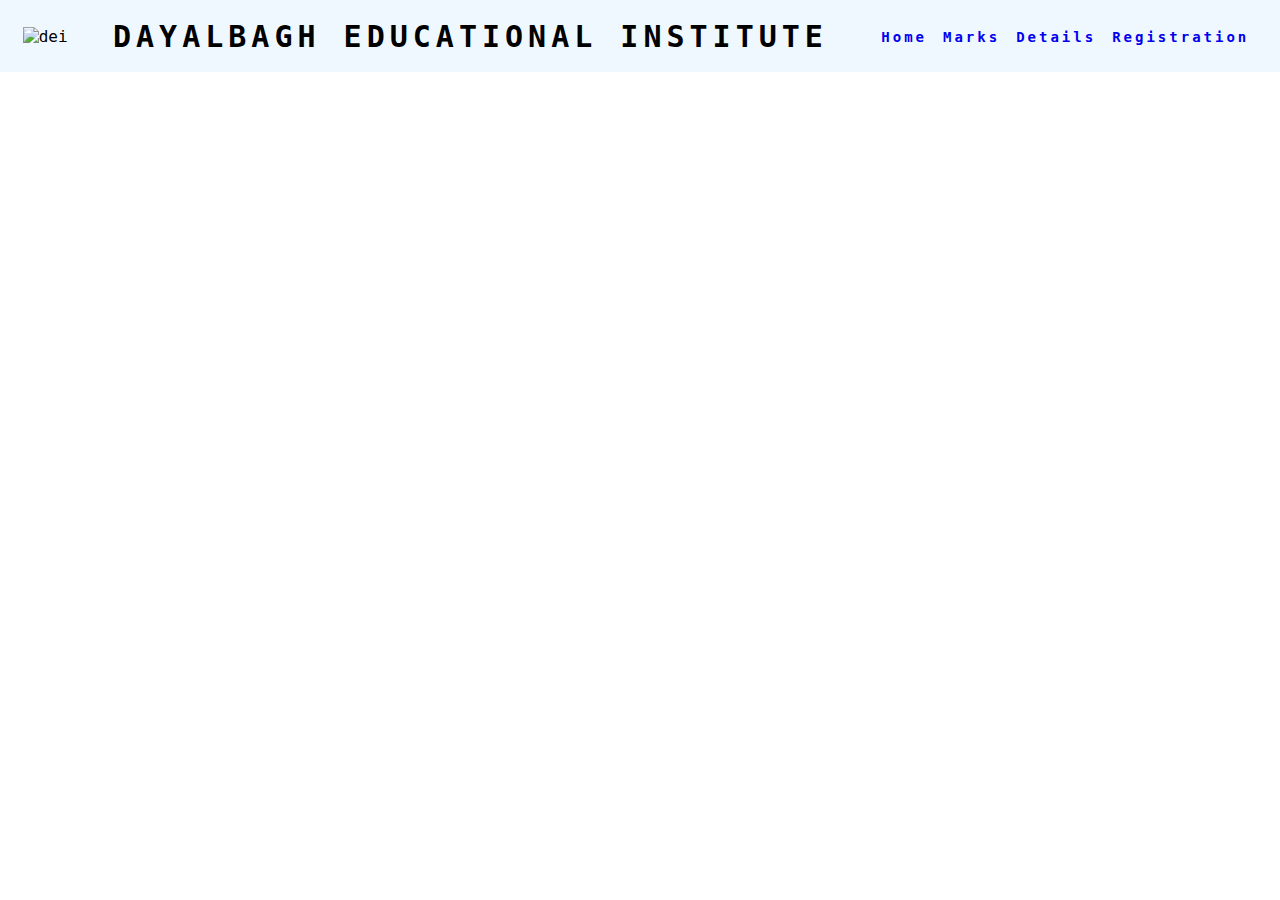
==== index.html @ adbf59ef "Added header and nav-bar template." ====
<!DOCTYPE html>
<html lang="en">
<head>
    <meta charset="UTF-8">
    <meta name="viewport" content="width=device-width, initial-scale=1.0">
    <link rel="stylesheet" href="css/style.css">
    <title>DEI CMS</title>
</head>
<body>
    <header>
        <div class="logo-img">
            <img src="images/logo-dei.jpg" alt="dei" width="120" height="120">
        </div>
        <div class="logo-name">
            <h4>Dayalbagh Educational Institute</h4>
        </div>
        <ul class="nav-links">
            <li><a href="#" class="activated">Home</a></li>
            <li><a href="marks.html">Marks</a></li>
            <li><a href="details.html">Details</a></li>
            <li><a href="registration.html">Registration</a></li>
        </ul>
</body>
</html>
---- css/style.css ----
*{
    margin: 0;
    padding: 0;
    box-sizing: border-box;
    font-family: 'JetBrains Mono', monospace;
}
header{
    display: flex;
    justify-content: space-around;
    align-items: center;
    min-height: 8vh;
    background-color: aliceblue;
}
.logo-name{
    text-transform: uppercase;
    letter-spacing: 5px;
    font-size: 30px;
}
.nav-links{
    display: flex;
    justify-content: space-around;
    width: 30%;
}
.nav-links li{
    list-style: none;
}
.nav-links a{
    text-decoration: none;
    letter-spacing: 3px;
    font-weight: bold;
    font-size: 14px;
}
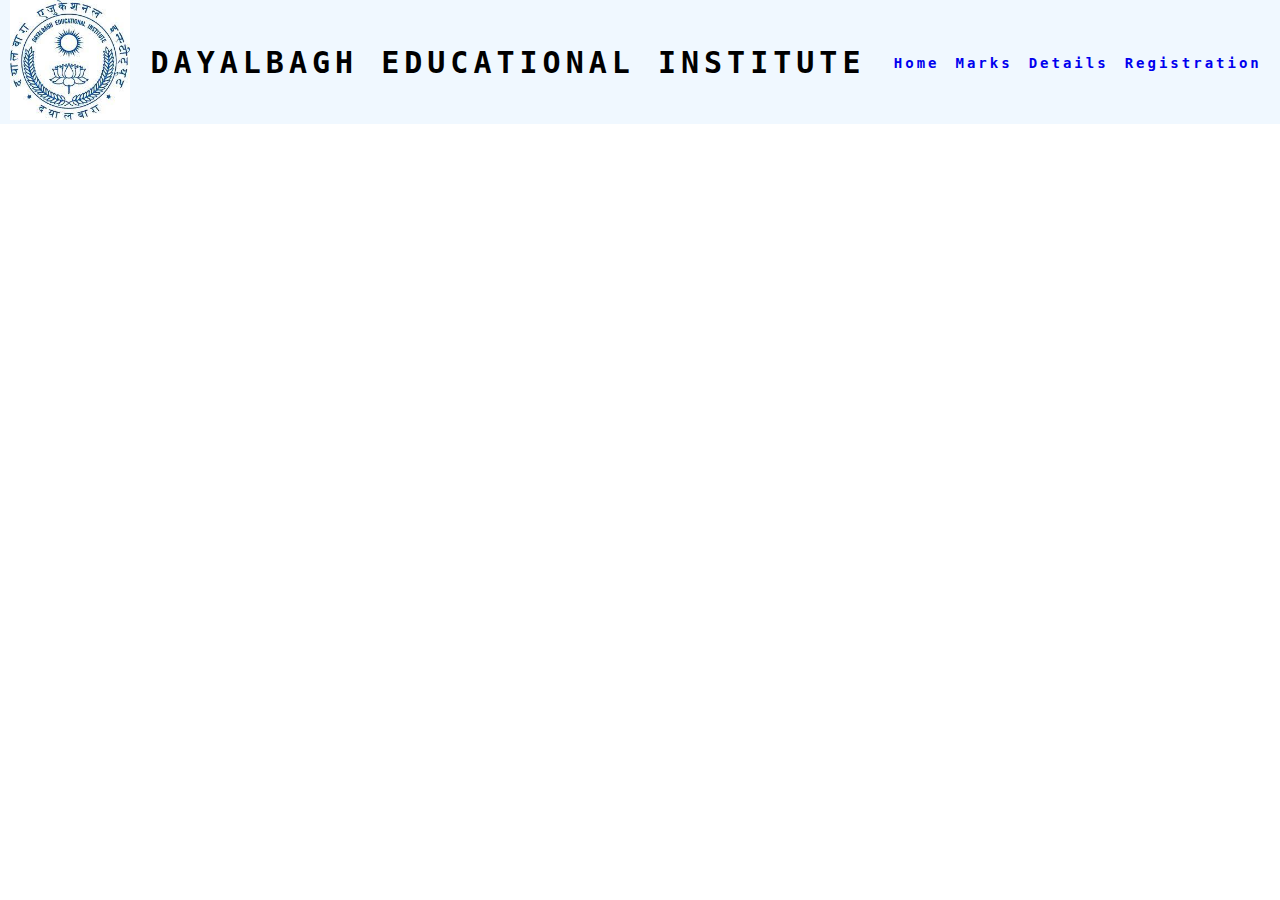
==== commit e00f4a82: "Added header and nav-bar template." ====
--- a/index.html
+++ b/index.html
@@ -20,5 +20,6 @@
             <li><a href="details.html">Details</a></li>
             <li><a href="registration.html">Registration</a></li>
         </ul>
+    </header>
 </body>
 </html>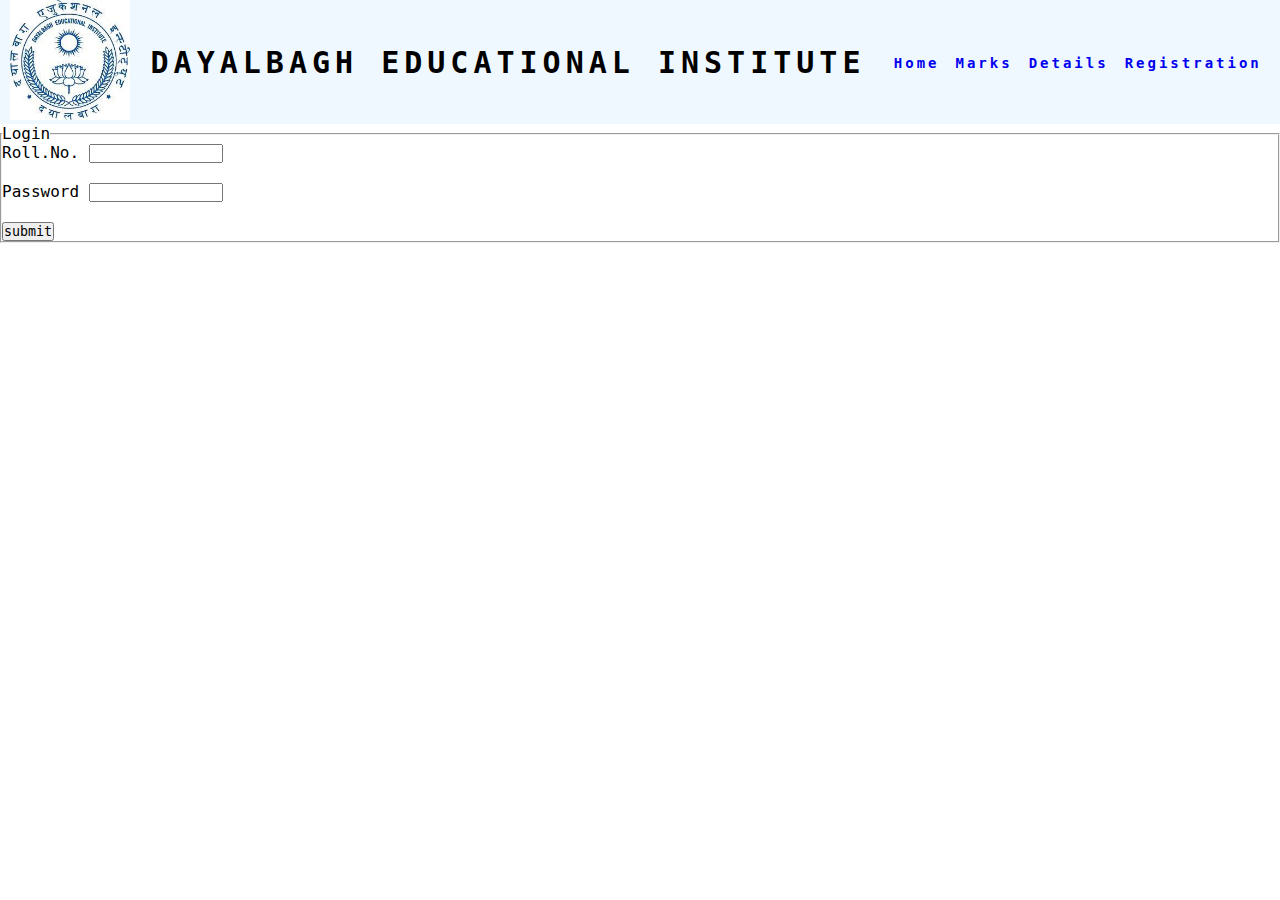
==== commit 1d055af7: "Added login form." ====
--- a/index.html
+++ b/index.html
@@ -21,5 +21,21 @@
             <li><a href="registration.html">Registration</a></li>
         </ul>
     </header>
+    <div class="container-body">
+        <div class="container-form">
+            <form action="" method="POST">
+                <fieldset>
+                    <legend>Login</legend>
+                        <label for="username">Roll.No.</label>
+                        <input type="text" id="username" size="15" maxlength="30">
+                        <br><br>
+                        <label for="password">Password</label>
+                        <input type="password" required="required" id="password" size="15" maxlength="30">
+                        <br><br>
+                        <input type="submit" value="submit" id="submit">
+                </fieldset>
+            </form>
+        </div>
+    </div>
 </body>
 </html>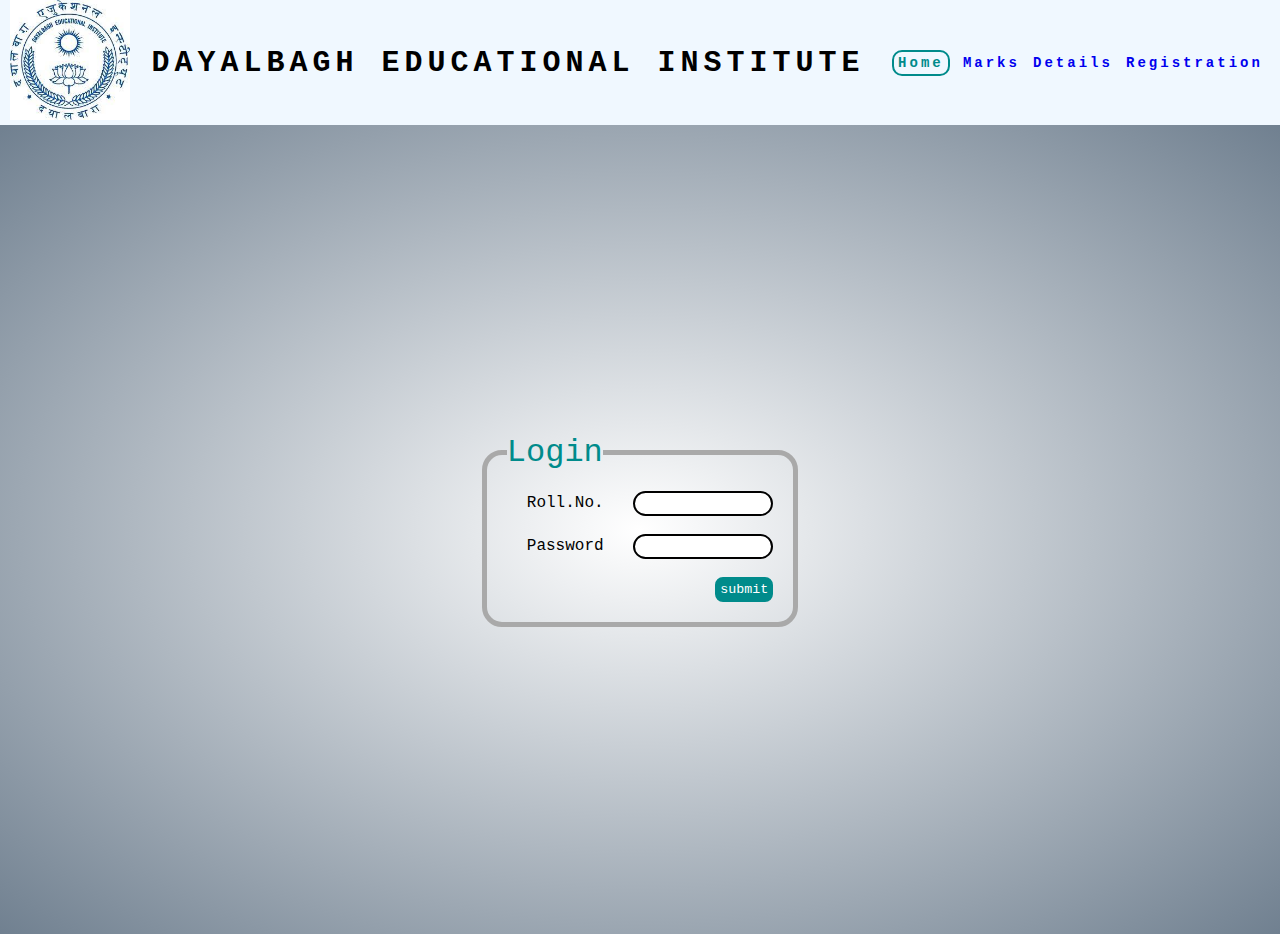
==== commit 934245b2: "Added responsive design." ====
--- a/index.html
+++ b/index.html
@@ -20,6 +20,11 @@
             <li><a href="details.html">Details</a></li>
             <li><a href="registration.html">Registration</a></li>
         </ul>
+        <div class="burger">
+            <div class="line1"></div>
+            <div class="line2"></div>
+            <div class="line3"></div>
+        </div>
     </header>
     <div class="container-body">
         <div class="container-form">
@@ -37,5 +42,6 @@
             </form>
         </div>
     </div>
+    <script src="js/index.js"></script>
 </body>
 </html>--- a/css/style.css
+++ b/css/style.css
@@ -29,4 +29,108 @@
     letter-spacing: 3px;
     font-weight: bold;
     font-size: 14px;
+}
+.container-body{
+    display: flex;
+    justify-content: center;
+    align-items: center;
+    min-height: 90vh;
+    background: radial-gradient(white, slategrey);
+}
+.activated{
+    color: darkcyan;
+    border: 2px solid darkcyan;
+    border-radius: 10px;
+    padding: 3px 4px;
+}
+fieldset, label{
+    padding: 20px;
+}
+legend{
+    color: darkcyan;
+    font-size: 32px;
+}
+fieldset{
+    border: 5px solid darkgrey;
+    border-radius: 20px;
+}
+input{
+    padding-left: 8px;
+    padding-top: 3px;
+    padding-bottom: 3px;
+    border-radius:20px;
+    outline: none;
+    border: 2px solid black;
+}
+#submit{
+    float: right;
+    padding:3px;
+    border-radius: 8px;
+    background: darkcyan;
+    color: white;
+    cursor: pointer;
+    border: 2px solid darkcyan;
+    transition: background 1s;
+}
+#submit:hover{
+    color: darkcyan;
+    background: white;
+}
+.burger{
+    display: none;
+    cursor: pointer;
+}
+.burger div{
+    width: 25px;
+    height: 3px;
+    background-color: darkcyan;
+    margin: 5px;
+    transition: all 0.3s ease;
+}
+
+@media screen and (max-width: 1024px){
+    .nav-links{
+        width: 60%;
+    }
+}
+@media screen and (max-width: 370px){
+    body{
+        overflow-x: hidden;
+    }
+    .nav-links{
+        position: absolute;
+        right: 0;
+        height: 80vh;
+        top: 100px;
+        background-color: aliceblue;
+        flex-direction: column;
+        align-items: center;
+        width: 50%;
+        display: none;
+        transition: transform 0.5s ease-in;
+    }
+    .burger{
+        display: block;
+        margin-right: 10px;
+    }
+    img{
+        width: 100px;
+        height: 100px;
+    }
+    h4{
+        font-size: 20px;
+    }
+}
+.nav-active{
+    display: flex;
+}
+
+.toggle .line1{
+    transform: rotate(-45deg) translate(-5px, 6px);
+}
+.toggle .line2{
+    opacity: 0;
+}
+.toggle .line3{
+    transform: rotate(45deg) translate(-5px, -6px);
 }